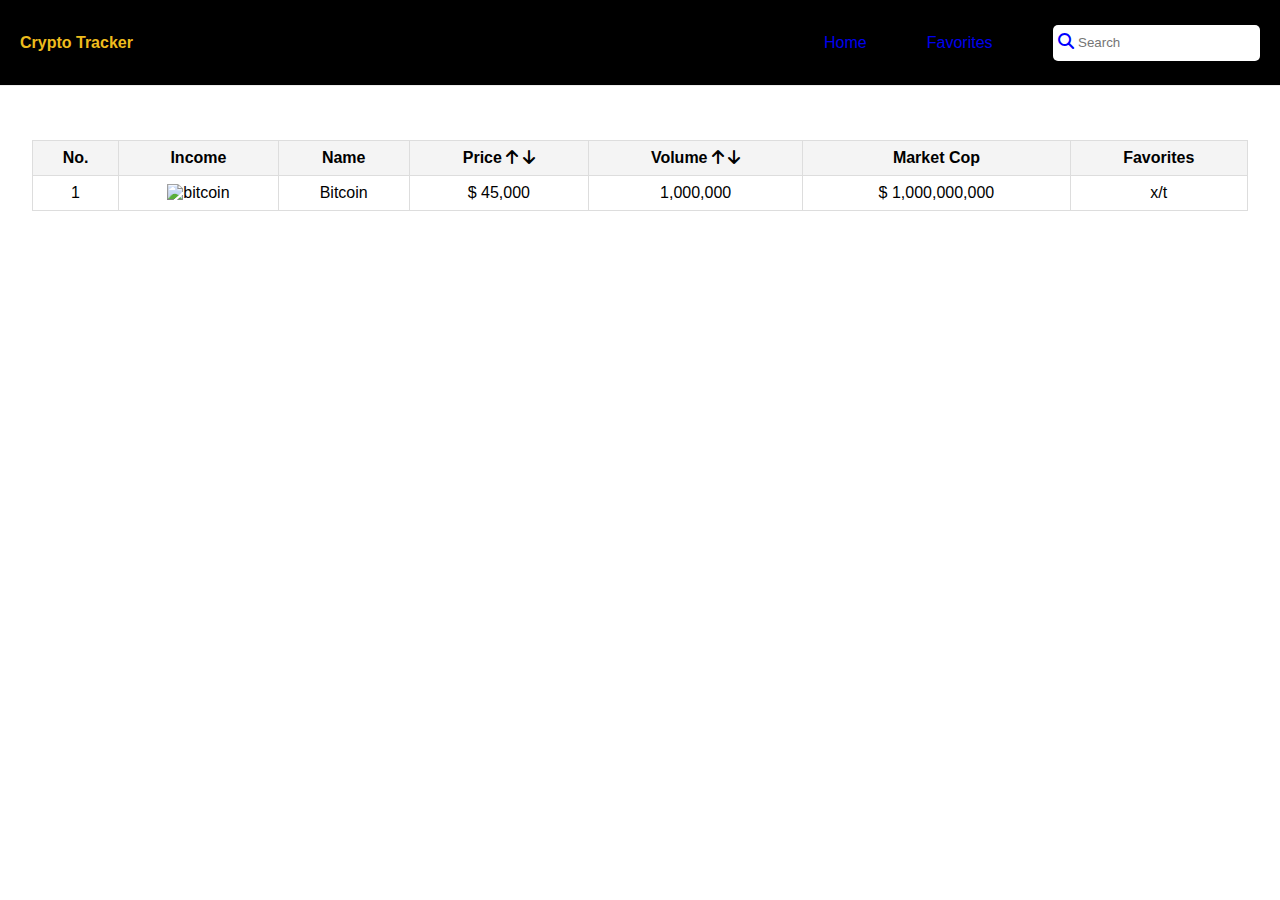
==== favorites/favorites.html @ e4b028e4 "CryptoTracking completed" ====
<!DOCTYPE html>
<html lang="en">

<head>
    <meta charset="UTF-8">
    <meta name="viewport" content="width=device-width, initial-scale=1.0">
    <title>Crypto Dashboard</title>

    <link rel="stylesheet" href="../style.css" />
    <link rel="preconnect" href="https://fonts.googleapis.com" />
    <link rel="preconnect" href="https://fonts.gstatic.com" crossorigin/>
    <link href="https://fonts.googleapis.com/css?family-Montserrat: itol, eght20, 100;0,300;0,400;0,700;0,900;" />
    <link rel="stylesheet" href="https://cdnjs.cloudflare.com/ajax/libs/font-awesome/6.5.2/css/all.min.css" />
    <!-- <link rel="stylesheet" href="https://use.fontawesome.com/releases/v5.5.0/css/all.css" integrity="sha384-B4dIYHKNBt8Bc12p+WXckhzcICo0wtJAoU8YZTY5qE0Id1GSseTk6S+L3BlXeVIU" crossorigin="anonymous"> -->


</head>

<body>

    <nav class="navbar">
        <div class="left-nav">
            <a href="index.html" class="title">Crypto Tracker</a>
        </div>

        <div class="right-nav">
            <a href="index.html" class="nav-link">Home</a>
            <a href="favorites/favorite.html" class="nav-link">Favorites </a>

            <div class="search-container">
                <span class="search-icon">
                  <i class="fa-solid fa-magnifying-glass"></i>
               </span>
                <input type="text" id="search-box" placeholder="Search" />
            </div>
        </div>
    </nav>

    <main>
        <table id="crypto-table">
            <thead>
                <tr>
                    <th>No.</th>
                    <th>Income</th>
                    <th>Name</th>
                    <th>Price
                        <i id="sort-price-asc" class="fa-solid fa-arrow-up"></i>
                        <i id="sort-price-desc" class="fa-solid fa-arrow-down"></i>
                    </th>
                    <th>Volume
                        <i id="sort-volume-asc" class="fa-solid fa-arrow-up"></i>
                        <i id="sort-volume-desc" class="fa-solid fa-arrow-down"></i>
                    </th>
                    <th>Market Cop</th>
                    <th>Favorites</th>
                </tr>
            </thead>

            <tbody id="crypto-table-body">

                <tr>

                    <td>1</td>

                    <td><img src="https://assets.coingecko.com/coins/images/1/large/bitcoin.png?1547833579" alt="bitcoin" width="24" height="24" /></td>

                    <td>Bitcoin</td>

                    <td>$ 45,000</td>

                    <td>1,000,000</td>

                    <td>$ 1,000,000,000</td>

                    <td><i class="fa-solid fagstar"></i>x/t

                </tr>

            </tbody>


        </table>

        <div id="pagination"></div>

        <div class="shimmer-container">
            <div class="shimmer"></div>
        </div>
    </main>
    <script src="./favorites.js"></script>
    <!-- <script src="https://cdnjs.cloudflare.com/ajax/libs/font-awesome/6.5.2/js/all.min.js" integrity="sha512-u3fPA7V8qQmhBPNTSquvcXVaimnnLSXUep5PS1qo5NRzHwG19cHmNJnj1Q8hpA/nBWZtZD4r4AX6Y0t5ynLN2g=="></script> -->
    <script src="https://kit.fontawesome.com/321006c6df.js" crossorigin="anonymous"></script>

</body>

</html>
---- style.css ----
* {
        font-family: "Montserrat", sans-serif;
        margin: 0;
        padding: 0;
        box-sizing: border-box;
    }
    
    .navbar {
        display: flex;
        justify-content: space-between;
        align-items: center;
        /* width: 100%; */
        height: 86px;
        border-bottom: 1px solid rgb(238, 238, 238);
        /* background-color: rgb(255, 255, 255); */
        background-color: black;
        position: fixed;
        left: 0;
        top: 0;
        right: 0;
        z-index: 1000;
        padding: 0px 20px;
    }
    
    .title {
        color: rgb(238, 188, 29);
        font-weight: 600;
        text-decoration: none;
        /* margin-left: 20px; */
    }
    
    .nav-link {
        text-decoration: none;
        /* color: white; */
        font-size: 16px;
        font-weight: 500;
    }
    
    .right-nav {
        display: flex;
        gap: 60px;
        align-items: center;
    }
    
    .search-container {
        background-color: white;
        border-radius: 5px;
        padding: 0 5px;
    }
    
    #search-box {
        /* width: 50%;
    border-radius: 15px;
    display: flex;
    justify-content: flex-start;
    gap: 3px;
    padding: 6px 3px;
    align-items: center; */
        height: 36px;
        background-color: white;
        outline: none;
        border: none;
    }
    
    .search-icon {
        color: blue;
    }
    
    main {
        /* flex: 1; */
        display: flex;
        flex-direction: column;
        align-items: center;
        position: relative;
        margin-top: 120px;
    }
    
    table {
        width: 95%;
        border-collapse: collapse;
        margin-top: 20px;
    }
    
    th,
    td {
        border: 1px solid#ddd;
        padding: 8px;
        text-align: center;
    }
    
    th {
        background-color: #f4f4f4;
    }
    
    tr:hover {
        background-color: #f1f1f1;
        cursor: pointer;
    }
    
    .shimmer-container {
        position: absolute;
        top: 0;
        left: 0;
        width: 100%;
        height: 100%;
        background-color: rgba(255, 255, 255, 0.8);
        /* Slightly transparent to show loss*/
        display: flex;
        justify-content: center;
        align-items: center;
        z-index: 10;
        display: none;
    }
    
    .shimmer {
        width: 70px;
        height: 70px;
        border-radius: 50%;
        background: conic-gradient(#0000 10%, gold);
        -webkit-mask: radial-gradient(farthest-side, #0000 calc(100%- 9px), #0000);
        animation: spin is infinite linear;
    }
    
    @keyframes spin {
        to {
            transform: rotate(1turn);
        }
    }
    
    #pagination {
        display: flex;
        justify-content: center;
        align-items: center;
        margin: 20px 0px;
    }
    
    .page-button {
        margin: 0;
        padding: 5px 10px;
        border: 1px solid #ccc;
        background-color: white;
    }
    
    .page-button.active {
        background-color: #4caf50;
        color: white;
    }
    
    .favourite-icon {
        cursor: pointer;
    }
    
    .favourite-icon:hover,
    .favorite {
        color: gold;
    }
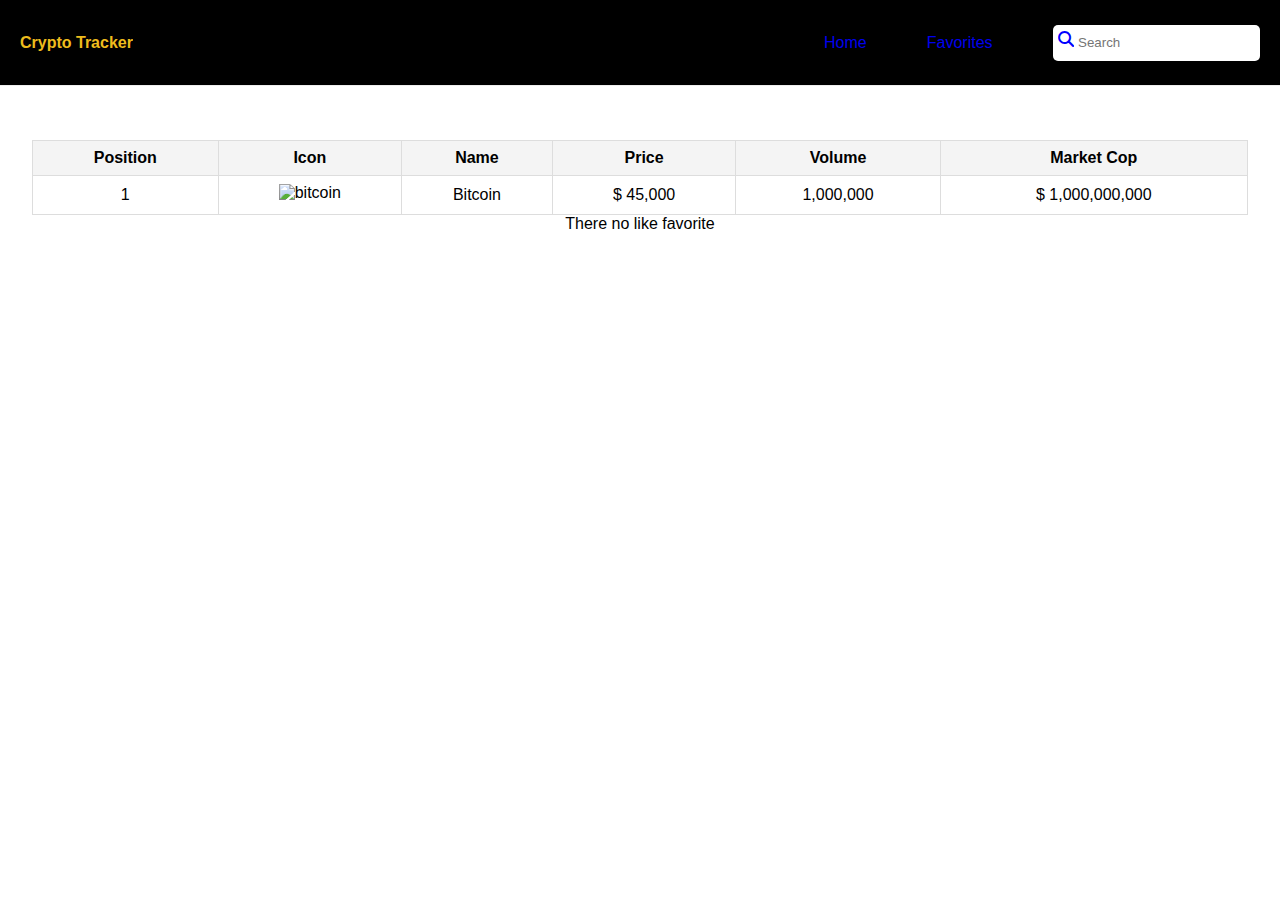
==== commit 52817b9e: "Coin chart using chatter.js" ====
--- a/favorites/favorites.html
+++ b/favorites/favorites.html
@@ -20,12 +20,12 @@
 
     <nav class="navbar">
         <div class="left-nav">
-            <a href="index.html" class="title">Crypto Tracker</a>
+            <a href="../index.html" class="title">Crypto Tracker</a>
         </div>
 
         <div class="right-nav">
-            <a href="index.html" class="nav-link">Home</a>
-            <a href="favorites/favorite.html" class="nav-link">Favorites </a>
+            <a href="../index.html" class="nav-link">Home</a>
+            <a href="./favorites.html" class="nav-link">Favorites </a>
 
             <div class="search-container">
                 <span class="search-icon">
@@ -40,48 +40,31 @@
         <table id="crypto-table">
             <thead>
                 <tr>
-                    <th>No.</th>
-                    <th>Income</th>
+                    <th>Position</th>
+                    <th>Icon</th>
                     <th>Name</th>
-                    <th>Price
-                        <i id="sort-price-asc" class="fa-solid fa-arrow-up"></i>
-                        <i id="sort-price-desc" class="fa-solid fa-arrow-down"></i>
-                    </th>
-                    <th>Volume
-                        <i id="sort-volume-asc" class="fa-solid fa-arrow-up"></i>
-                        <i id="sort-volume-desc" class="fa-solid fa-arrow-down"></i>
-                    </th>
+                    <th>Price</th>
+                    <th>Volume</th>
                     <th>Market Cop</th>
-                    <th>Favorites</th>
                 </tr>
             </thead>
 
-            <tbody id="crypto-table-body">
+            <tbody id="favorite-table-body">
 
                 <tr>
-
                     <td>1</td>
-
                     <td><img src="https://assets.coingecko.com/coins/images/1/large/bitcoin.png?1547833579" alt="bitcoin" width="24" height="24" /></td>
-
                     <td>Bitcoin</td>
-
                     <td>$ 45,000</td>
-
                     <td>1,000,000</td>
-
                     <td>$ 1,000,000,000</td>
-
-                    <td><i class="fa-solid fagstar"></i>x/t
-
                 </tr>
-
             </tbody>
 
 
         </table>
 
-        <div id="pagination"></div>
+        <p id="no-favorites" style="display: none;">There no like favorite</p>
 
         <div class="shimmer-container">
             <div class="shimmer"></div>
--- a/style.css
+++ b/style.css
@@ -3,6 +3,7 @@
         margin: 0;
         padding: 0;
         box-sizing: border-box;
+        overflow: hidden;
     }
     
     .navbar {
@@ -153,4 +154,56 @@
     .favourite-icon:hover,
     .favorite {
         color: gold;
+    }
+    
+    #coin-container {
+        display: flex;
+        align-items: center;
+        justify-content: space-around;
+        /* gap: 20px; */
+        border: solid 2px gray;
+        width: 90%;
+        padding: 5px 30px;
+        height: 80vh;
+        overflow: hidden;
+        flex-wrap: wrap;
+    }
+    /* #chort-section {
+        min-width: 450px;
+    }
+    
+    #sidebar {
+        min-width: 450px;
+    } */
+    /* #coinChartP {
+
+    } */
+    
+    .button-container {
+        display: flex;
+        align-items: center;
+        justify-content: space-around;
+        margin-bottom: 40px;
+        margin-top: 0;
+    }
+    
+    .button-container button {
+        border-radius: 5px;
+        background-color: green;
+        color: white;
+        padding: 1px 10px;
+        cursor: pointer;
+    }
+    /* .market-data {
+        display: flex;
+        align-items: center;
+    } */
+    
+    #coin-image {
+        width: 60px;
+        height: 60px;
+    }
+    
+    .description {
+        max-width: 350px;
     }